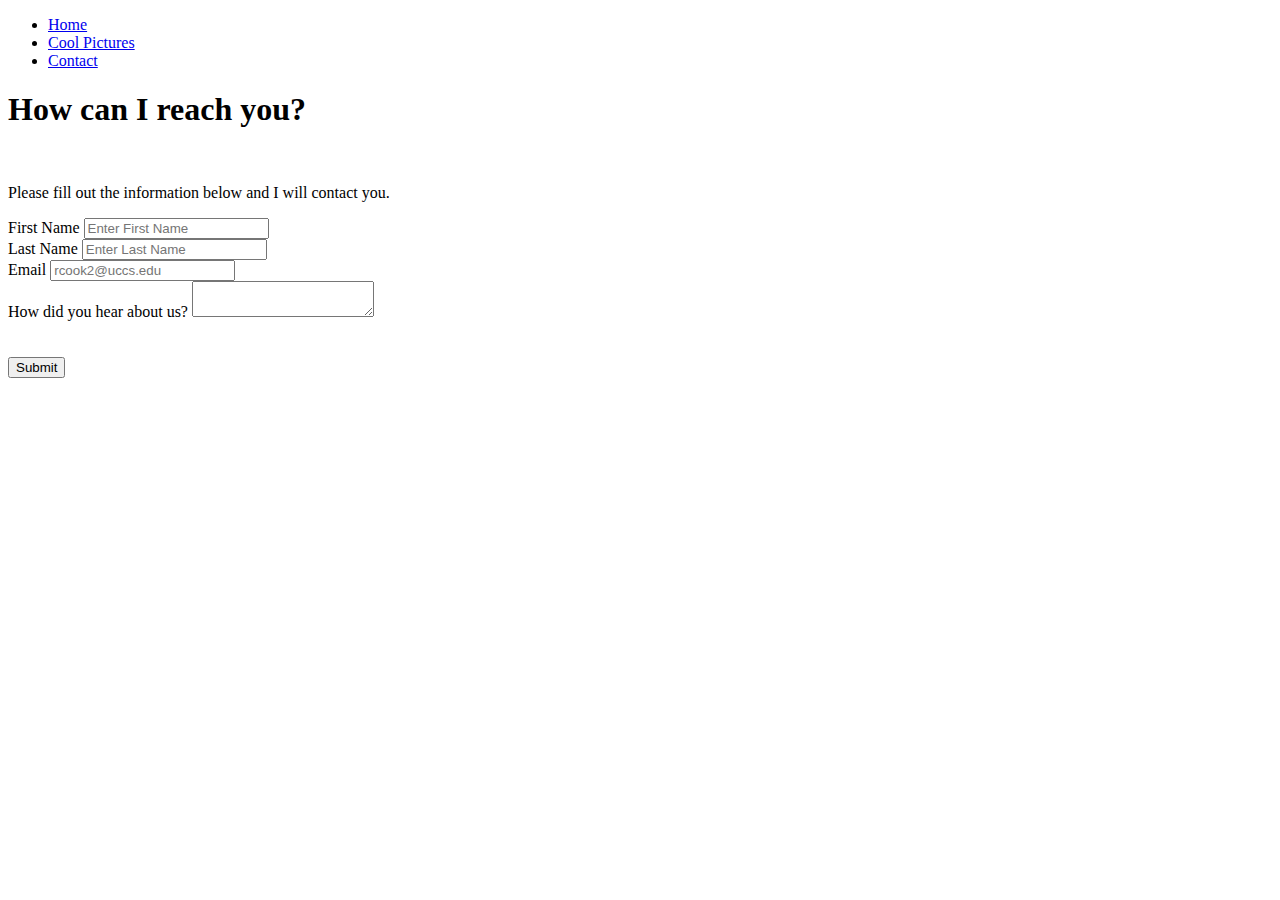
==== fall2018-master/fall2018-master/Contact.html @ 639e715c "Initial commit" ====
<!DOCTYPE html>
<html>
<head>
    <meta charset="utf-8" />
    <meta http-equiv="X-UA-Compatible" content="IE=edge">
    <title>Contact</title>
    <meta name="viewport" content="width=device-width, initial-scale=1">
    <link rel="stylesheet" type="text/css" media="screen" href="/css/contact.css" />
    <script src="main.js"></script>
</head>
<body>

    <div class="navigation">
        <nav>
    
            <ul>
                <li><a href="Index.html">Home</a></li>
                <li><a href="Pictures.html">Cool Pictures</a>
                <li><a href="Contact.html">Contact</a></li>
            </ul>
    
        </nav>
    </div>

    <div class="header">
        <h1>How can I reach you?</h1>
    </div>

    <br>

    <div class="title">
        <p>Please fill out the information below and I will contact you.</p>
    </div>

    <div class="form">
        <form>
        <div>
            <label>First Name</label>
            <input type="text" name="fName" placeholder="Enter First Name"> 
        </div>

            <div>
                <label>Last Name</label>
                <input type="text" name="lName" placeholder="Enter Last Name"> 
            </div>

            <div>
                <label>Email</label>
                <input type="email" name="email" placeholder="rcook2@uccs.edu"> 
            </div>

            <div>
                <label>How did you hear about us?</label>
                <textarea name="message"></textarea> 
            </div>

            <br>
            <br>

            <button class="btn">Submit</button>
            

        </form>
    </div>
    
</body>
</html>
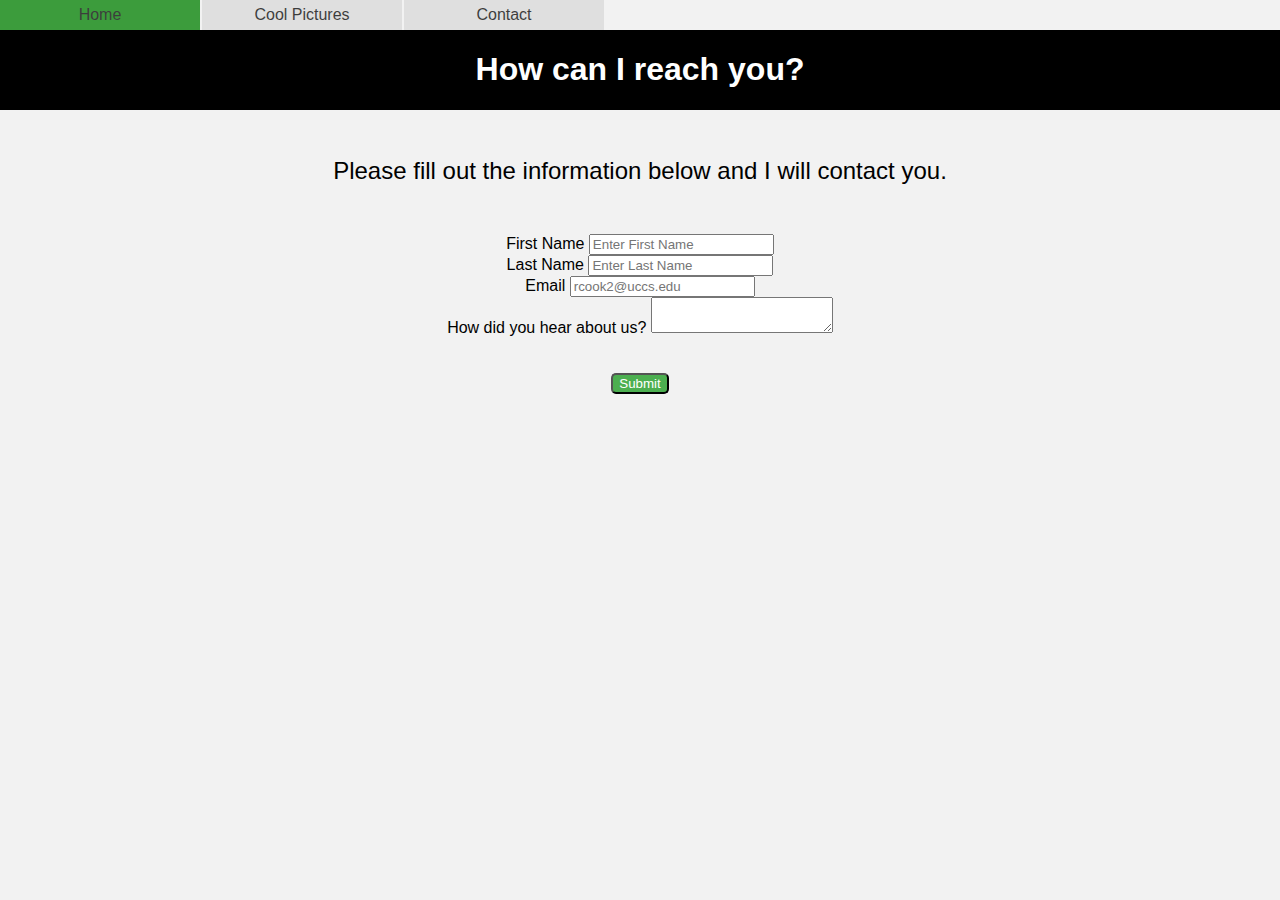
==== commit 963ebab6: "first commit" ====
--- a/fall2018-master/fall2018-master/Contact.html
+++ b/fall2018-master/fall2018-master/Contact.html
@@ -5,7 +5,7 @@
     <meta http-equiv="X-UA-Compatible" content="IE=edge">
     <title>Contact</title>
     <meta name="viewport" content="width=device-width, initial-scale=1">
-    <link rel="stylesheet" type="text/css" media="screen" href="/css/contact.css" />
+    <link rel="stylesheet" type="text/css" media="screen" href="./css/contact.css" />
     <script src="main.js"></script>
 </head>
 <body>
--- a/fall2018-master/fall2018-master/css/contact.css
+++ b/fall2018-master/fall2018-master/css/contact.css
@@ -0,0 +1,80 @@
+body{
+    display: grid;
+    grid-template-columns: 1fr 1fr 1fr 1fr;
+    grid-auto-rows: minmax (5px, auto);
+    background-color: #f2f2f2;
+    font-family: Arial, Helvetica, sans-serif;
+    padding: 0;
+    margin: 0;
+
+}
+
+.navigation{
+    grid-column: 1 / span 4;
+}
+
+.header{
+    grid-column: 1 / span 4;
+    margin-bottom: 5px;
+    background-color: black;
+    color: white;
+    text-align: center;
+}
+
+.title{
+    grid-column: 1 / span 4;
+    margin-bottom: 25px;
+    text-align: center;
+    font-size: 1.5em;
+    }
+
+.form{
+    grid-column: 2 / 4;
+    margin-bottom: 25px;
+    text-align: center;
+    font-size: 1em;
+}
+
+.btn{
+    background-color:#4CAF50;
+    color: white;
+    display: inline-block;
+    border-radius: 5px;
+}
+
+ul { 
+    margin: 0px; /* Clearing out margins */
+    padding: 0px; /* Clearing out padding */
+    list-style: none; /* Removes any bullets */
+}
+
+ul li {
+    float: left; /*Ensures text aligns left */
+    width: 200px;
+    height: 30px;
+    background-color: #d9d9d9;
+    opacity: .75;
+    line-height: 30px;
+    text-align: center;
+    margin-right: 2px;
+    color: Black;
+}
+
+ul li a {
+    text-decoration: none; /*Prevents underlining, etc */
+    color: Black;
+    display: block; /* Block element starts on a new line and takes the whole width */
+    }
+
+ul li a:hover {
+    background-color: green; /*This highlights each item when hovered */
+}
+
+ul li ul li {
+    display: none; /* Hides the sub-menu elements until they are selected */
+}
+
+ul li:hover ul li {
+    display: block; /* Displays sub menus when selected "hovered" */
+}
+
